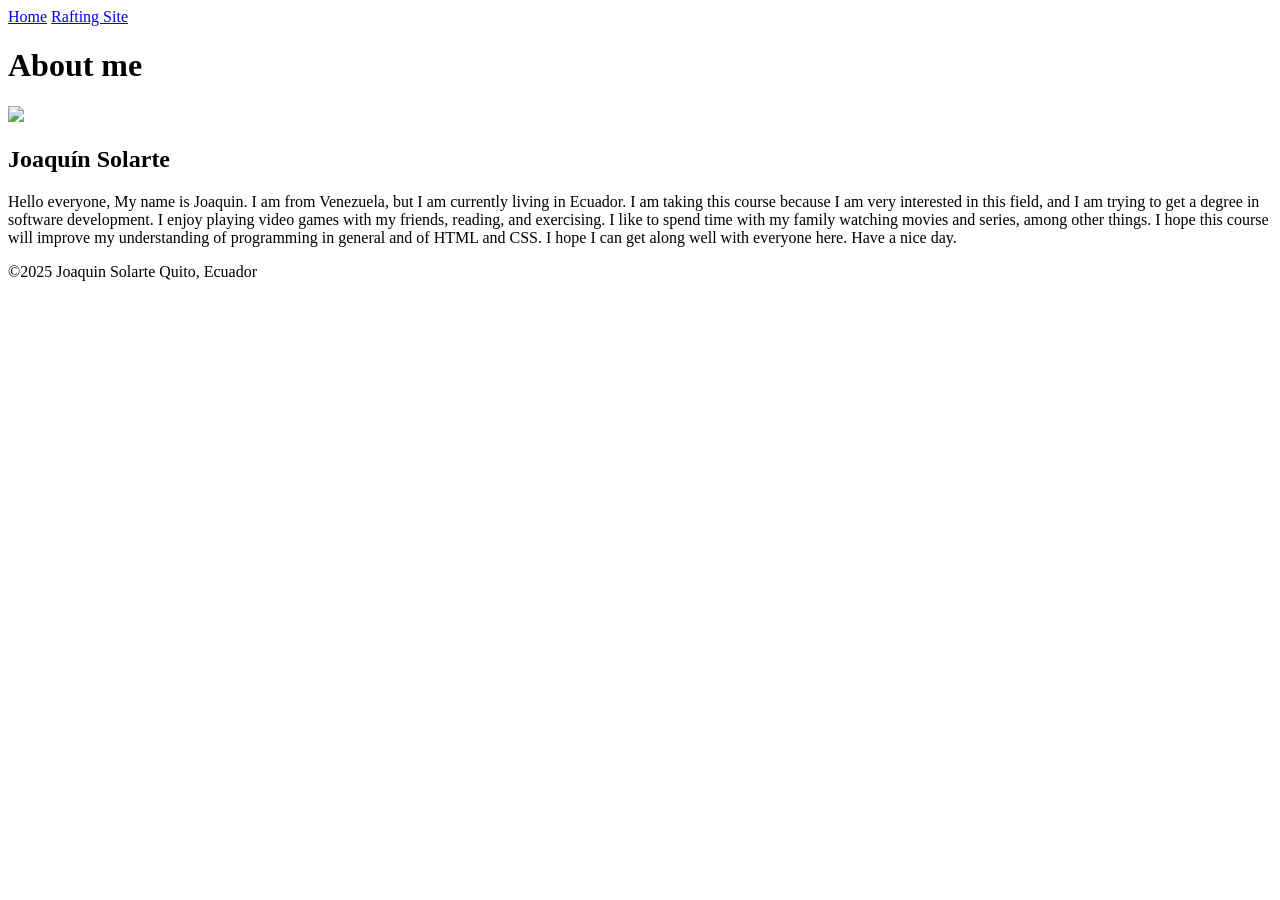
==== about-me/index.html @ 0bfbf66e "name change" ====
<!DOCTYPE html>
<html lang="en">
    <head>
        <meta charset="UTF-8">
        <meta http-equiv="X-UA-Compatible" content="IE=edge">
        <mmeta name="viewport" content="width=device-width, initial-scale=1.0">
        <title>All About me</title>
</head>
<body>
    <header>
        <nav>
            <a href="#">Home</a>
            <a href="wwr/">Rafting Site</a>
        </nav>
    </header>
    <main>
    <h1>About me</h1>
    <img src="image/profilepicture.jpeg" width="15%" >
    <h2>Joaquín Solarte</h2>
    <p>Hello everyone, My name is Joaquin. I am from Venezuela, but I am currently living in Ecuador. I am taking this course because I am very interested in this field, and I am trying to get a degree in software development.
    I enjoy playing video games with my friends, reading, and exercising. I like to spend time with my family watching movies and series, among other things. I hope this course will improve my understanding of programming in general and of HTML and CSS.
    I hope I can get along well with everyone here. Have a nice day.</p>
    </main>
    <footer>
        <p>©2025  Joaquin Solarte  Quito, Ecuador</p>
    </footer>

</body>
</html>
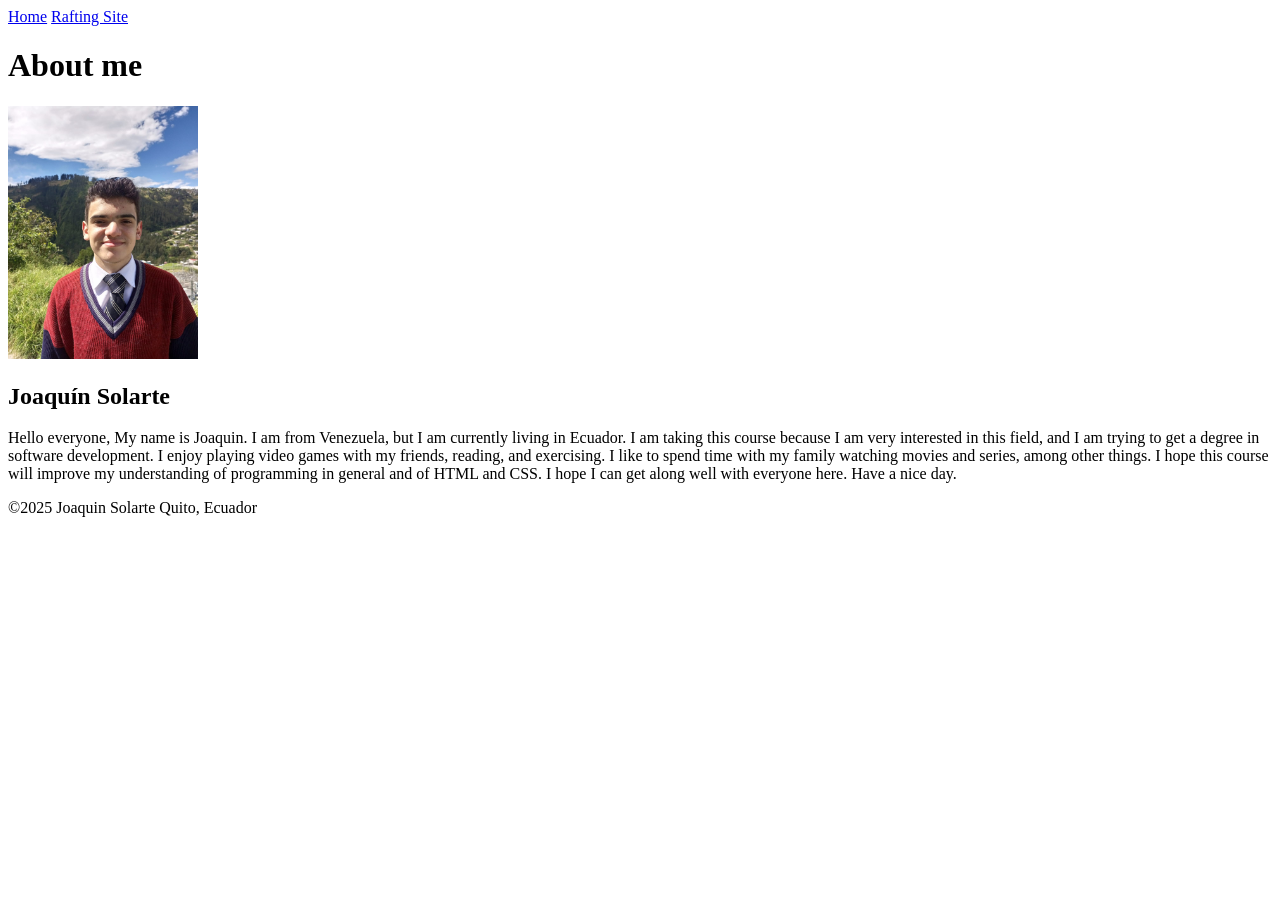
==== commit f4d73c73: "image bug" ====
--- a/about-me/index.html
+++ b/about-me/index.html
@@ -15,7 +15,7 @@
     </header>
     <main>
     <h1>About me</h1>
-    <img src="image/profilepicture.jpeg" width="15%" >
+    <img src="images/profilepicture.jpeg" width="15%" >
     <h2>Joaquín Solarte</h2>
     <p>Hello everyone, My name is Joaquin. I am from Venezuela, but I am currently living in Ecuador. I am taking this course because I am very interested in this field, and I am trying to get a degree in software development.
     I enjoy playing video games with my friends, reading, and exercising. I like to spend time with my family watching movies and series, among other things. I hope this course will improve my understanding of programming in general and of HTML and CSS.
